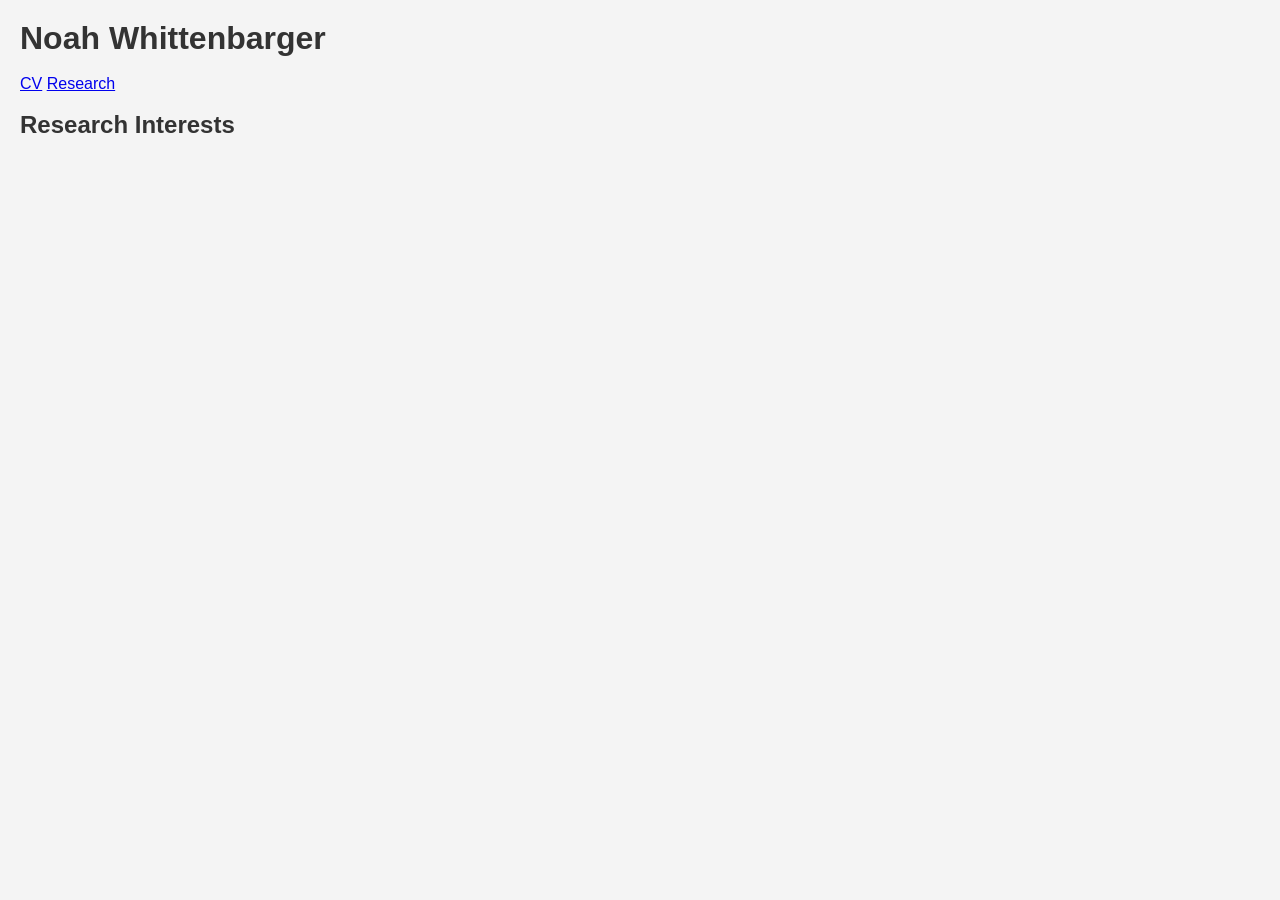
==== index.html @ cd875452 "add research" ====
<!DOCTYPE html>

<html lang = "en">

<head>
  <meta http-equiv="Content-Type" content="text/html; charset=utf-8">
  <meta http-equiv="Content-Style-Type" content="text/css">
  <title>Noah Whittenbarger</title>
  <meta name="Generator" content="Cocoa HTML Writer">
  <meta name="CocoaVersion" content="2685.3">
  <link rel="stylesheet" href="style.css">
  <style type="text/css">
    p.p1 {margin: 0.0px 0.0px 0.0px 0.0px; font: 12.0px Helvetica}
  </style>
  
  
</head>
  
<body>
  <h1><em>Noah Whittenbarger</em></h1>
  <br>

  <a href="/docs/Whittenbarger CV.pdf">CV</a>
  <a href="/research/research.html">Research</a>
  <br>
  <br>
  <h2><em>Research Interests</em></h2>


</body>



</html>
---- style.css ----
* {
    margin: 0;
    padding: 0;
    box-sizing: border-box;
}


body {
    font-family: Arial, sans-serif;
    background-color: #f4f4f4;
    color: #333;
    padding: 20px;
}

header {
    background-color: #2c3e50;
    color: white;
    padding: 20px;
    text-align: center;
}

section {
    margin-top: 20px;
}

footer {
    margin-top: 40px;
    text-align: center;
}

em{
    color: #333;
    font-style: normal;
    text-align: center;
    margin: 0;
    padding: 0;
    width: 100%;
    justify-content: center; 
    object-position: center;
}
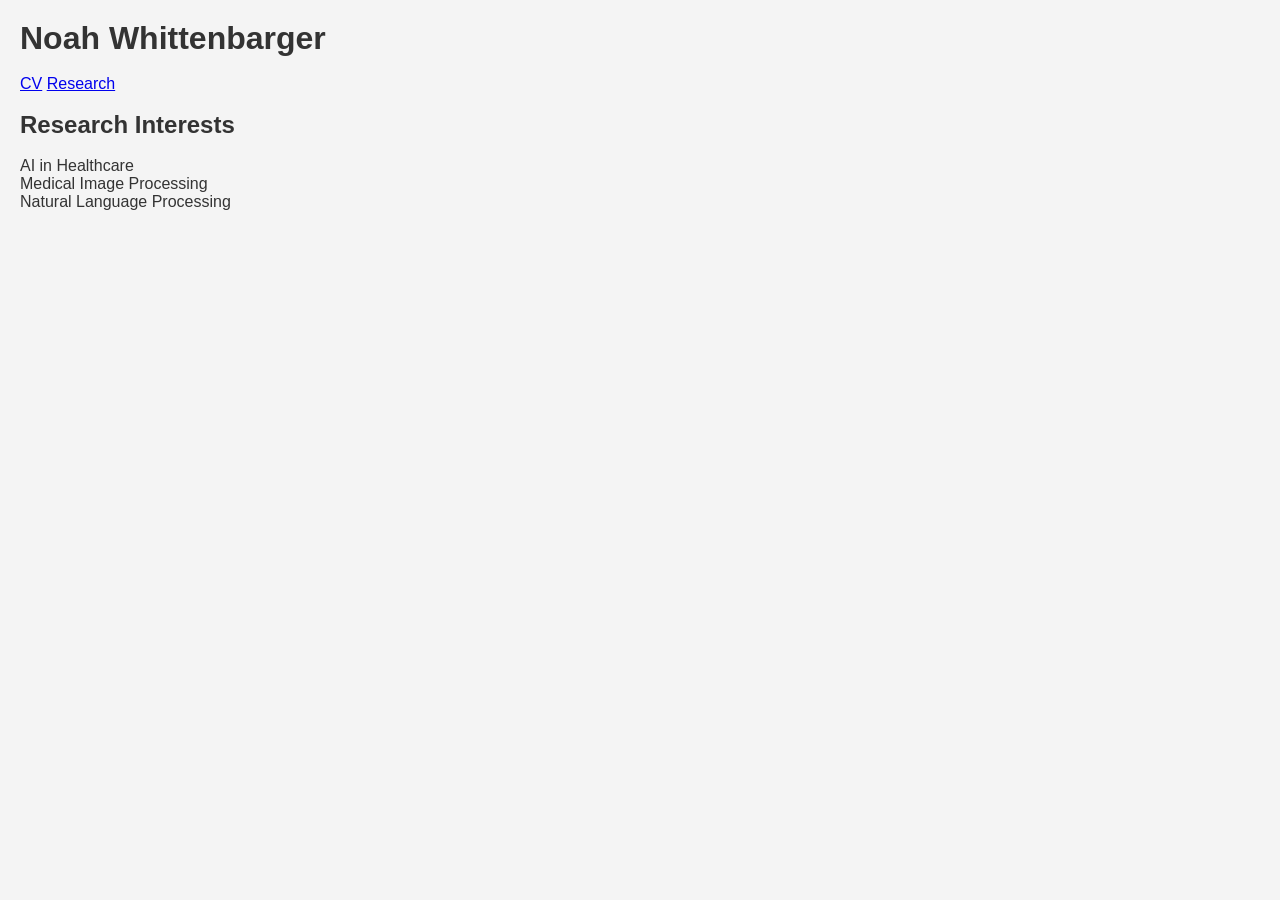
==== commit 73aeca63: "index.html update" ====
--- a/index.html
+++ b/index.html
@@ -25,6 +25,14 @@
   <br>
   <br>
   <h2><em>Research Interests</em></h2>
+  <br>
+  <p>
+    AI in Healthcare
+    <br>
+    Medical Image Processing
+    <br>
+    Natural Language Processing
+  </p>
 
 
 </body>
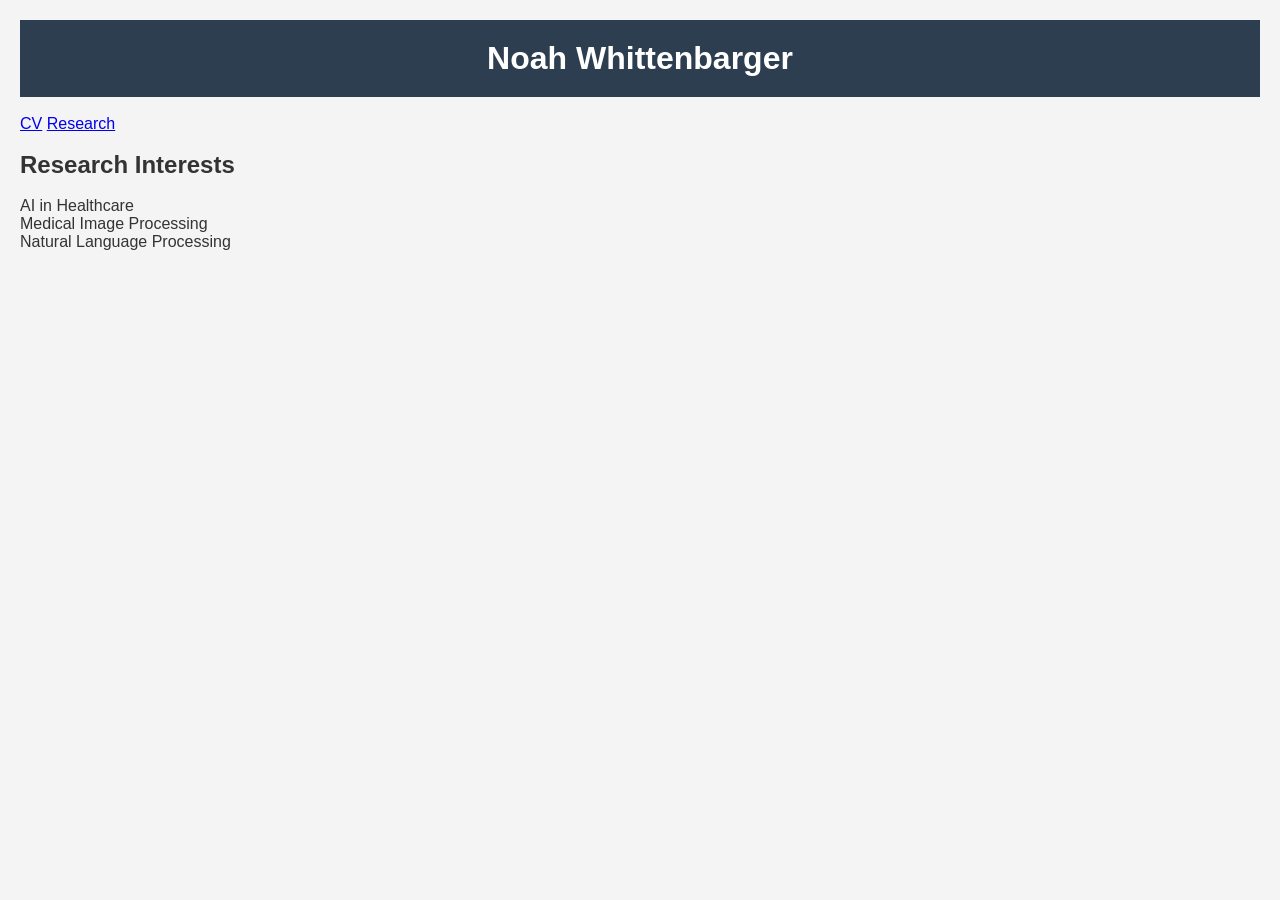
==== commit c4e2c592: "update index and css" ====
--- a/index.html
+++ b/index.html
@@ -17,7 +17,7 @@
 </head>
   
 <body>
-  <h1><em>Noah Whittenbarger</em></h1>
+  <h1><header>Noah Whittenbarger</header></h1>
   <br>
 
   <a href="/docs/Whittenbarger CV.pdf">CV</a>
--- a/style.css
+++ b/style.css
@@ -29,13 +29,14 @@
     text-align: center;
 }
 
-em{
+em {
+    justify-content: center; 
+    object-position: center;
     color: #333;
     font-style: normal;
     text-align: center;
     margin: 0;
     padding: 0;
     width: 100%;
-    justify-content: center; 
-    object-position: center;
+    
 }
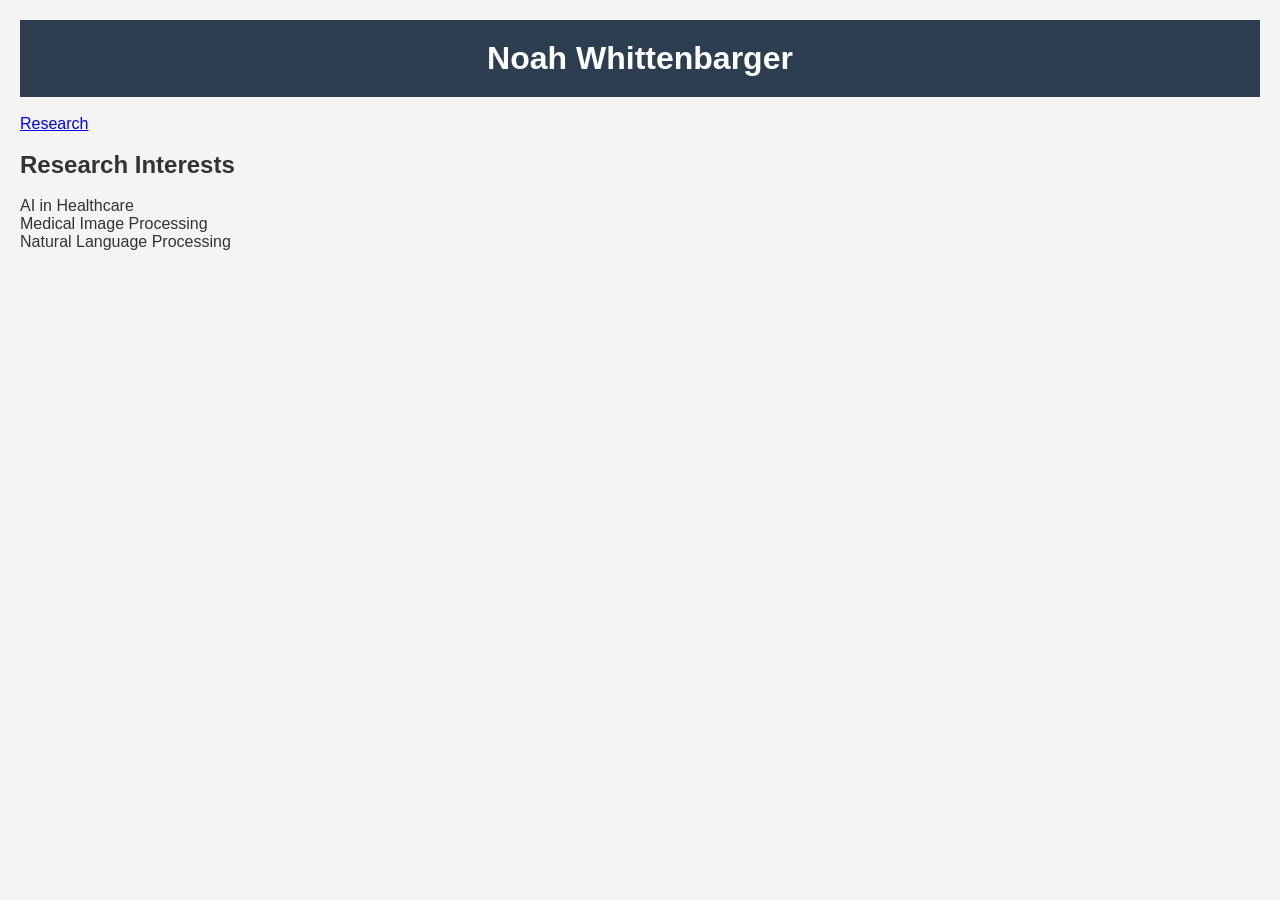
==== commit b4dad378: "updates" ====
--- a/index.html
+++ b/index.html
@@ -20,7 +20,7 @@
   <h1><header>Noah Whittenbarger</header></h1>
   <br>
 
-  <a href="/docs/Whittenbarger CV.pdf">CV</a>
+  
   <a href="/research/research.html">Research</a>
   <br>
   <br>
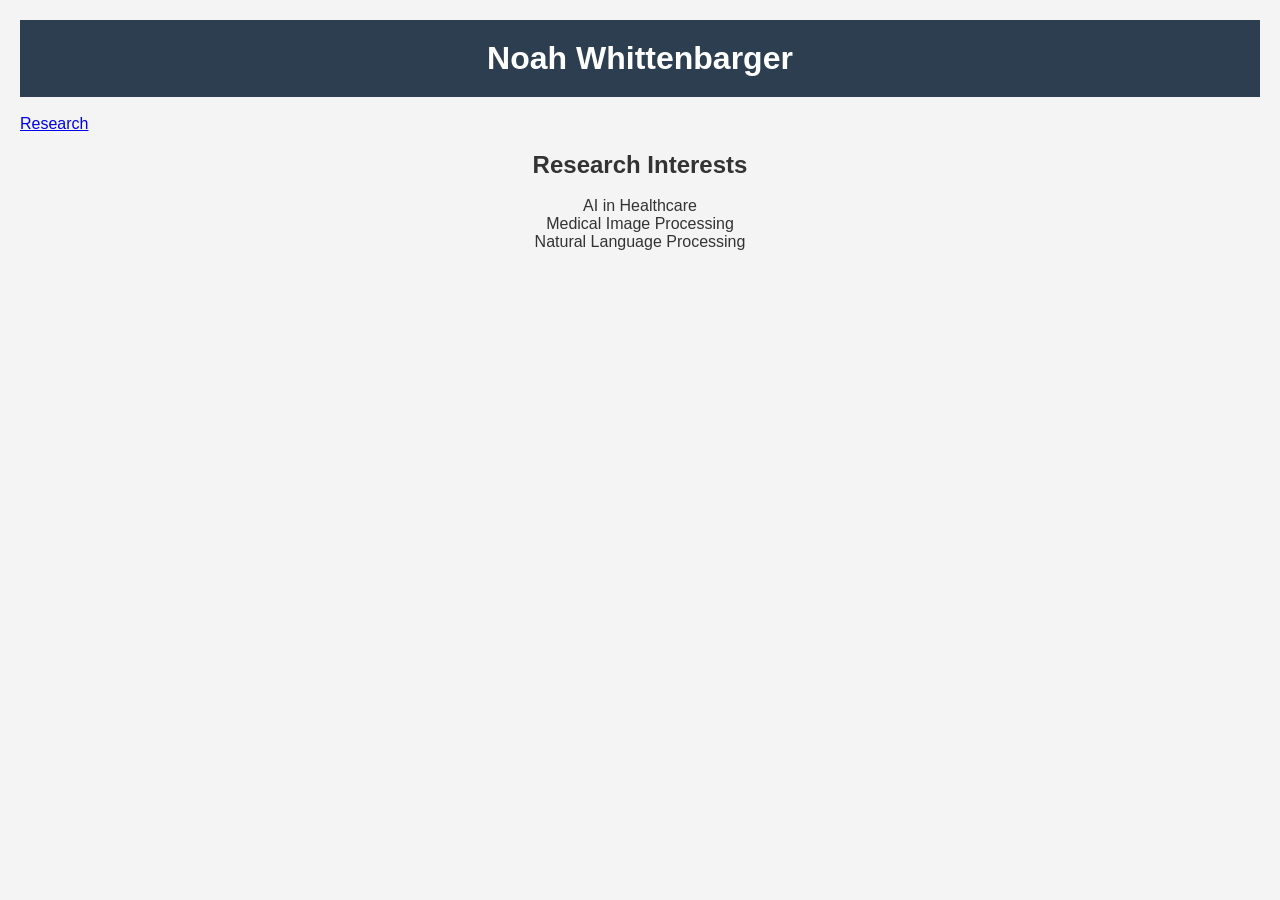
==== commit 48b729b5: "updates" ====
--- a/index.html
+++ b/index.html
@@ -17,7 +17,9 @@
 </head>
   
 <body>
-  <h1><header>Noah Whittenbarger</header></h1>
+  <h1><header>Noah Whittenbarger
+  <br><em>
+  </header></h1>
   <br>
 
   
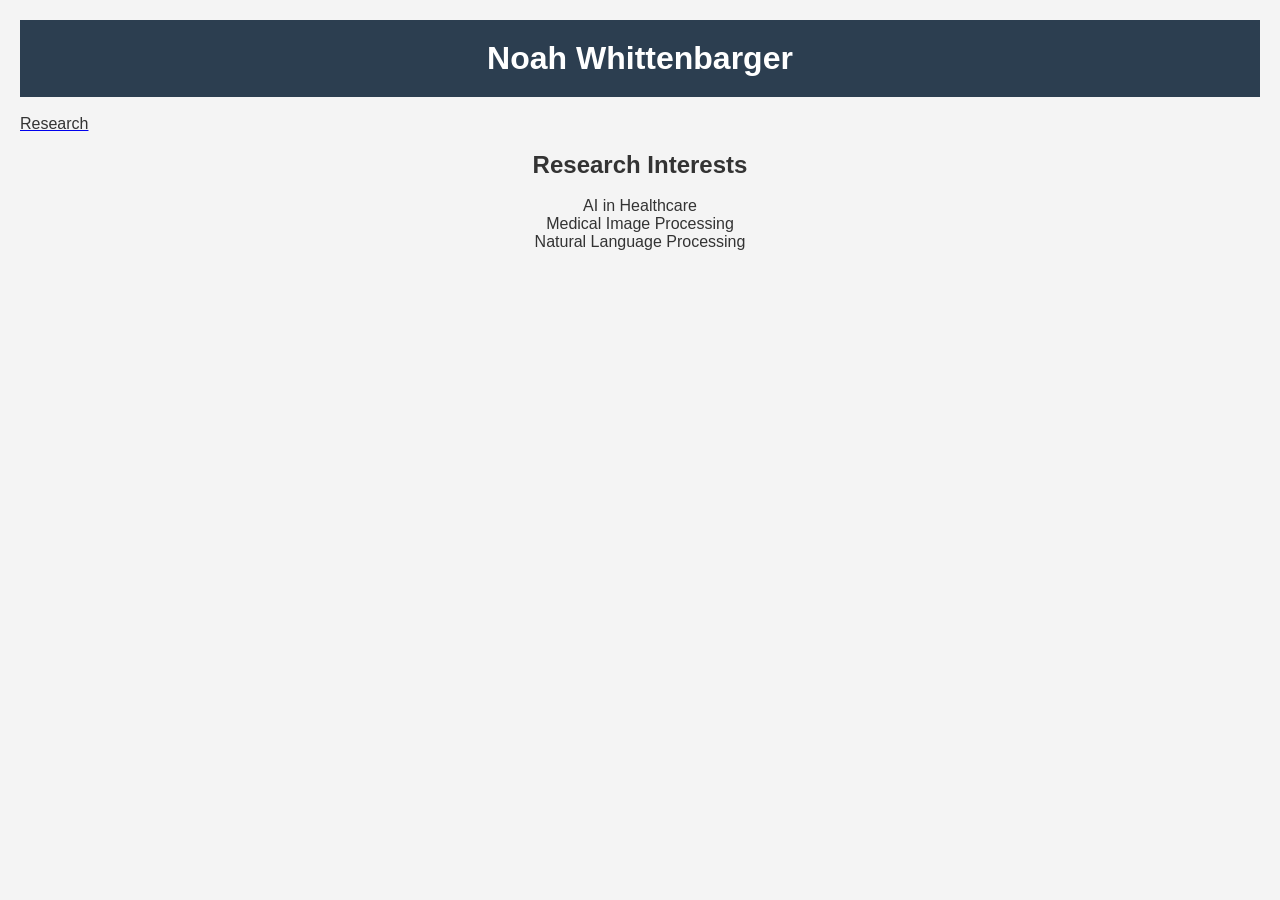
==== commit ed237c49: "updates" ====
--- a/index.html
+++ b/index.html
@@ -18,15 +18,15 @@
   
 <body>
   <h1><header>Noah Whittenbarger
-  <br><em>
+  <br>
   </header></h1>
   <br>
 
   
-  <a href="/research/research.html">Research</a>
+  <a href="/research/research.html"><em>Research<em></a>
   <br>
   <br>
-  <h2><em>Research Interests</em></h2>
+  <h2><em>Research Interests<em></h2>
   <br>
   <p>
     AI in Healthcare
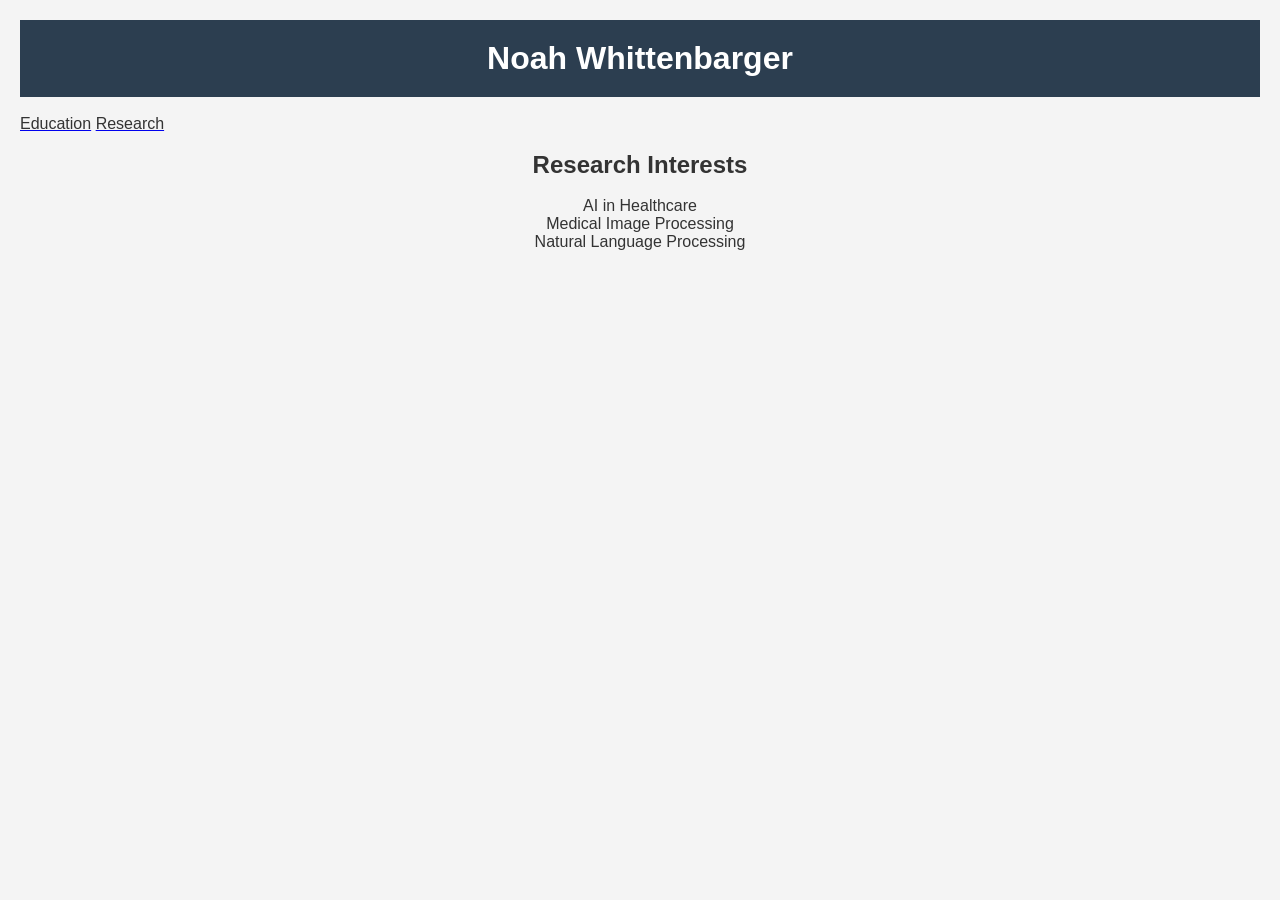
==== commit 145c5453: "add education" ====
--- a/index.html
+++ b/index.html
@@ -22,7 +22,7 @@
   </header></h1>
   <br>
 
-  
+  <a href="/education/education.html"><em>Education<em></a>
   <a href="/research/research.html"><em>Research<em></a>
   <br>
   <br>
